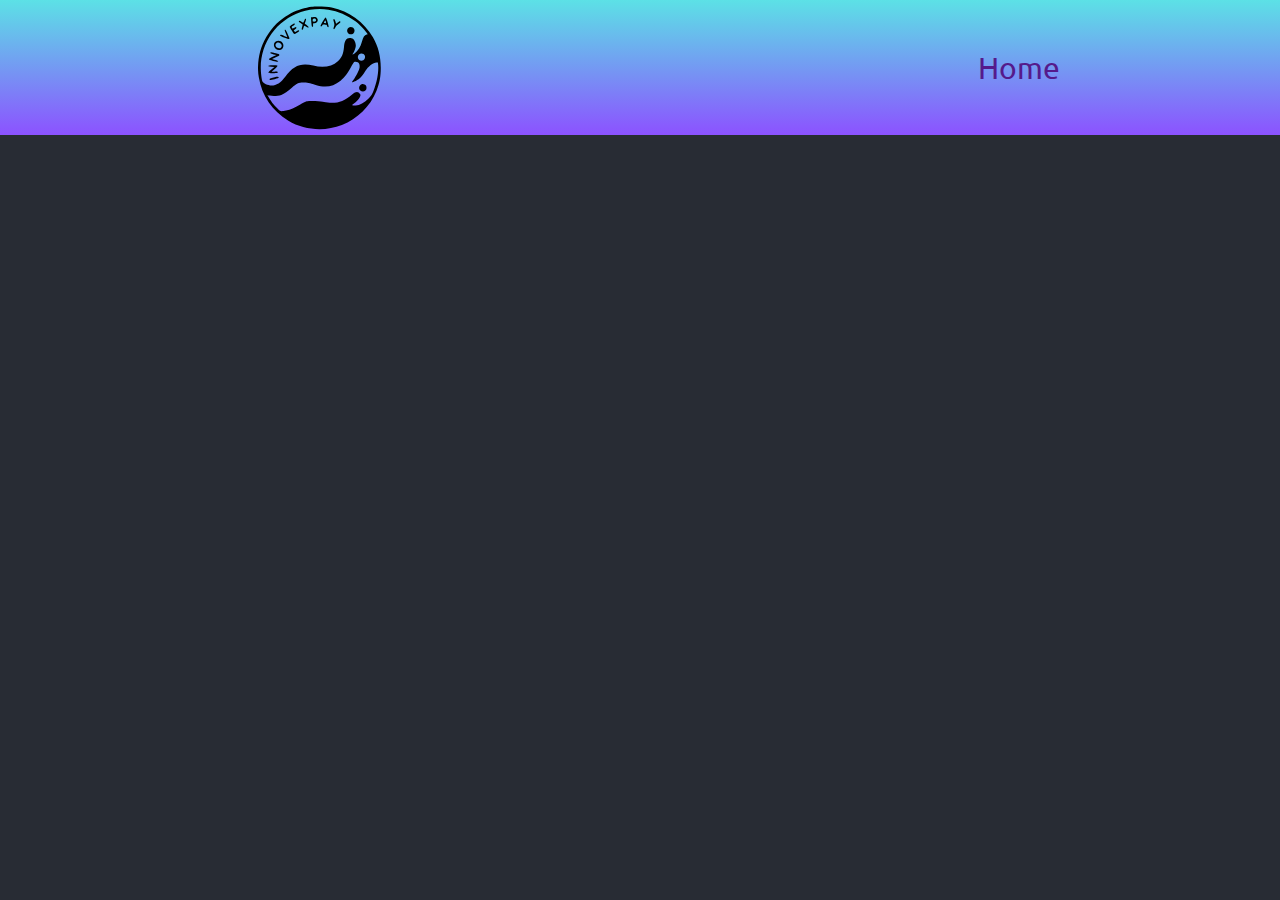
==== index.html @ bccc0c66 "Primer commit" ====
<!DOCTYPE html>
<html lang="en">
<head>
    <meta charset="UTF-8">
    <meta http-equiv="X-UA-Compatible" content="IE=edge">
    <meta name="viewport" content="width=device-width, initial-scale=1.0">
    <link rel="stylesheet" href="styles.css">
    <title>Document</title>
    
</head>
<body>
    <nav class="bg-grd">
        <img src="img/Mi-proyecto.svg" alt="">
        <div class="enlaces">
            <a href="">Home</a>
            
        </div>
    </nav>

    
</body>
</html>
---- styles.css ----
@import url('https://fonts.googleapis.com/css2?family=Ubuntu:wght@300;400;700&display=swap');

/* Reset */
*, *::before, *::after{
    box-sizing: border-box;
}

*{ 
    margin:0;
    padding:0;
    font:inherit;
}

body{
    min-height: 100vh;
    
    background-color: #282C34;
    font-family: 'Ubuntu', sans-serif;
}

img,picture,svg,video{
    display: block;
}
html{
    
    font-size: 62.5%;  /* 1 rem = 10 px */
}

a{
    text-decoration: none;
}



.bg-grd{
    display: flex;
    justify-content: space-between;
    align-items: center;
    background-image:  linear-gradient(360deg,#8c52ff,#5ce1e6);
    height: 15vh;
    padding-inline: 22rem;
}

.bg-grd img {
    height: 22vh;
    cursor: pointer;
    
}

.bg-grd a {
    font-size: 3rem;
    
}

.box{ 
    margin-top:8rem;
    background-color: azure;
    margin-inline: 65vh;
    height: 55rem;
    justify-content: center;
    text-align: center;
    border: solid rgba(0, 0, 255, 0) 2px;
    margin-bottom:8rem;
    position: relative;
}   

.box::after{
    position: absolute;
    top:0;
    left: 0px;
    content: '';
    background-image: linear-gradient(to right,#8c52ff,#5ce1e6);
    filter:blur(15px);
    z-index: -1;
    width: 100%;
    height: 100%;
}

.box > *{
    margin-bottom: 30px;
    
}

.txt_login{
    
    margin-top: 35px;
    font-size: 6rem;
    font-weight: bold;
    
    
}
.txt_login2{
    font-size: 3rem;
    font-weight: 300;
}

.infoUser{
    font-size: 2.5rem;
    
}

.infoUser input{
    font-size: 2.5rem;
    background-color: transparent;
    border: none;
    border-bottom: #2e2e2e49 solid;
    outline:none;
    margin-top: 30px;
    margin-bottom: 20px;
}

.signIn{
    background-color: #272343;
    color:white;
    padding:2rem;
    font-size: 2.5rem;
}
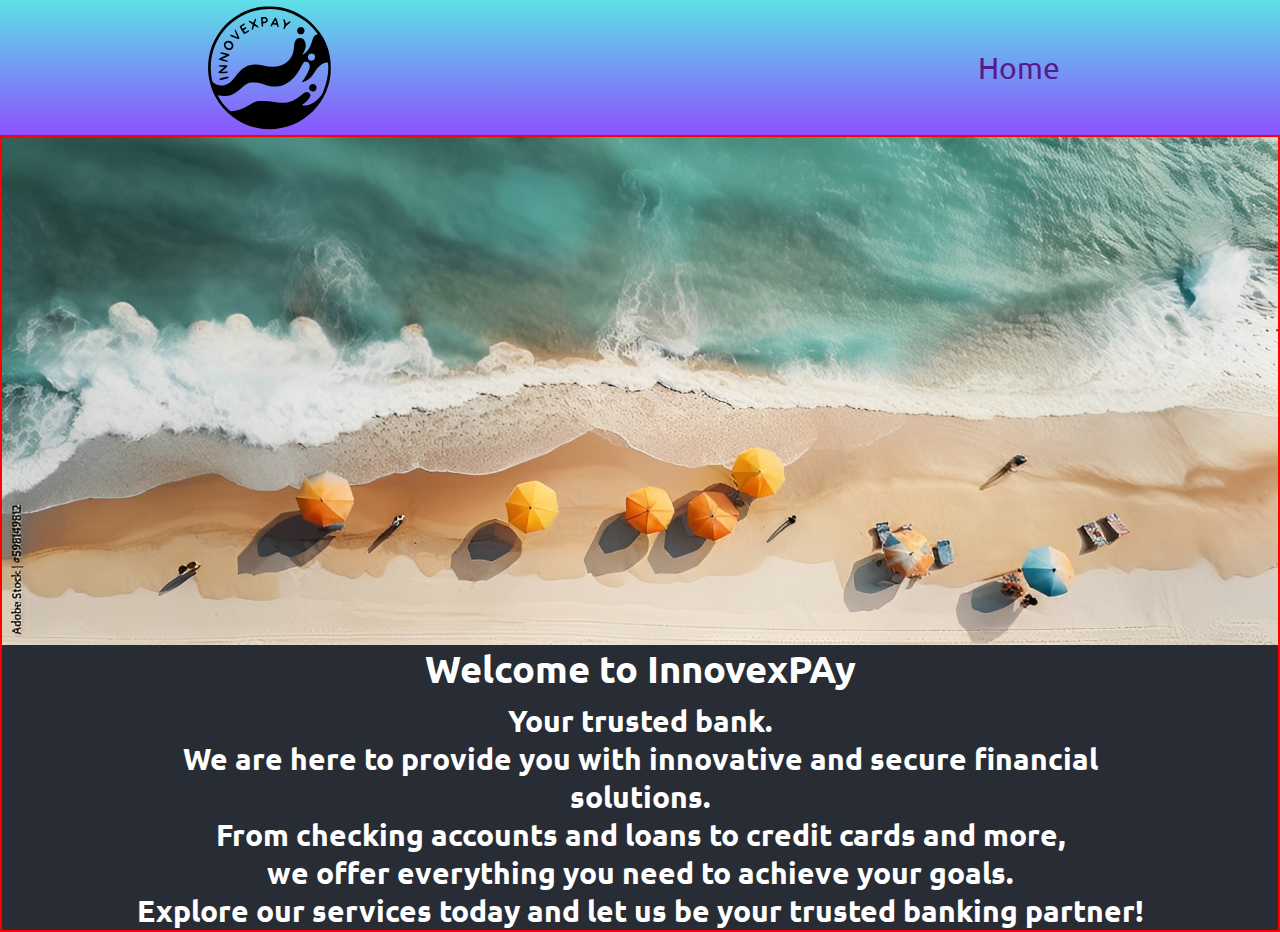
==== commit 5fb44d10: "Main" ====
--- a/index.html
+++ b/index.html
@@ -5,7 +5,7 @@
     <meta http-equiv="X-UA-Compatible" content="IE=edge">
     <meta name="viewport" content="width=device-width, initial-scale=1.0">
     <link rel="stylesheet" href="styles.css">
-    <title>Document</title>
+    <title>InnovexPay | Home</title>
     
 </head>
 <body>
@@ -13,9 +13,25 @@
         <img src="img/Mi-proyecto.svg" alt="">
         <div class="enlaces">
             <a href="">Home</a>
-            
         </div>
     </nav>
+
+    <main>
+
+        <div class="background-container">
+            <img src="img/beach.jpeg" alt="">
+            <div class="text-container">
+                <p class="welcome">Welcome to InnovexPAy</p>
+                <p class="welcome welcome-text">
+                Your trusted bank. <br>  We are here to provide
+                you with innovative and secure financial solutions. <br> From checking accounts and 
+                loans to credit cards and more, <br>  we offer everything you need to achieve your
+                goals.<br> Explore our services today and let us be your trusted banking partner!
+                </p>
+            </div>
+        </div>
+        
+    </main>
 
     
 </body>
--- a/styles.css
+++ b/styles.css
@@ -19,6 +19,7 @@
 }
 
 img,picture,svg,video{
+    max-width: 100%;
     display: block;
 }
 html{
@@ -30,6 +31,10 @@
     text-decoration: none;
 }
 
+p{
+    color:white;
+    font-size: 32px;
+}
 
 
 .bg-grd{
@@ -38,10 +43,12 @@
     align-items: center;
     background-image:  linear-gradient(360deg,#8c52ff,#5ce1e6);
     height: 15vh;
-    padding-inline: 22rem;
+    padding-right: 22rem;
+    padding-left: 17rem;
 }
 
 .bg-grd img {
+    
     height: 22vh;
     cursor: pointer;
     
@@ -114,4 +121,47 @@
     color:white;
     padding:2rem;
     font-size: 2.5rem;
+}
+
+/* Index */
+main{
+    display: flex;
+    flex-direction: column;
+    border: solid red 2px;
+    /* background-image: url(img/beach.jpeg);
+    height: 50rem;
+    background-size: cover;
+    background-repeat: no-repeat;
+    background-position: center center; */
+    
+    /* justify-content: center; */
+    align-content: center;
+    text-align: center;
+    align-items: center;
+}
+
+.bg{
+    
+}
+.client__name{
+    color:white;
+    
+}
+
+.client__name-bold{
+
+}
+
+.welcome{
+    /* margin-top: 12rem; */
+    font-size: 38px;
+    color:#ffffff;
+    font-weight: 700;
+
+}
+
+.welcome-text{
+    margin-top:1rem;
+    font-size: 30px;
+    padding-inline: 12rem;
 }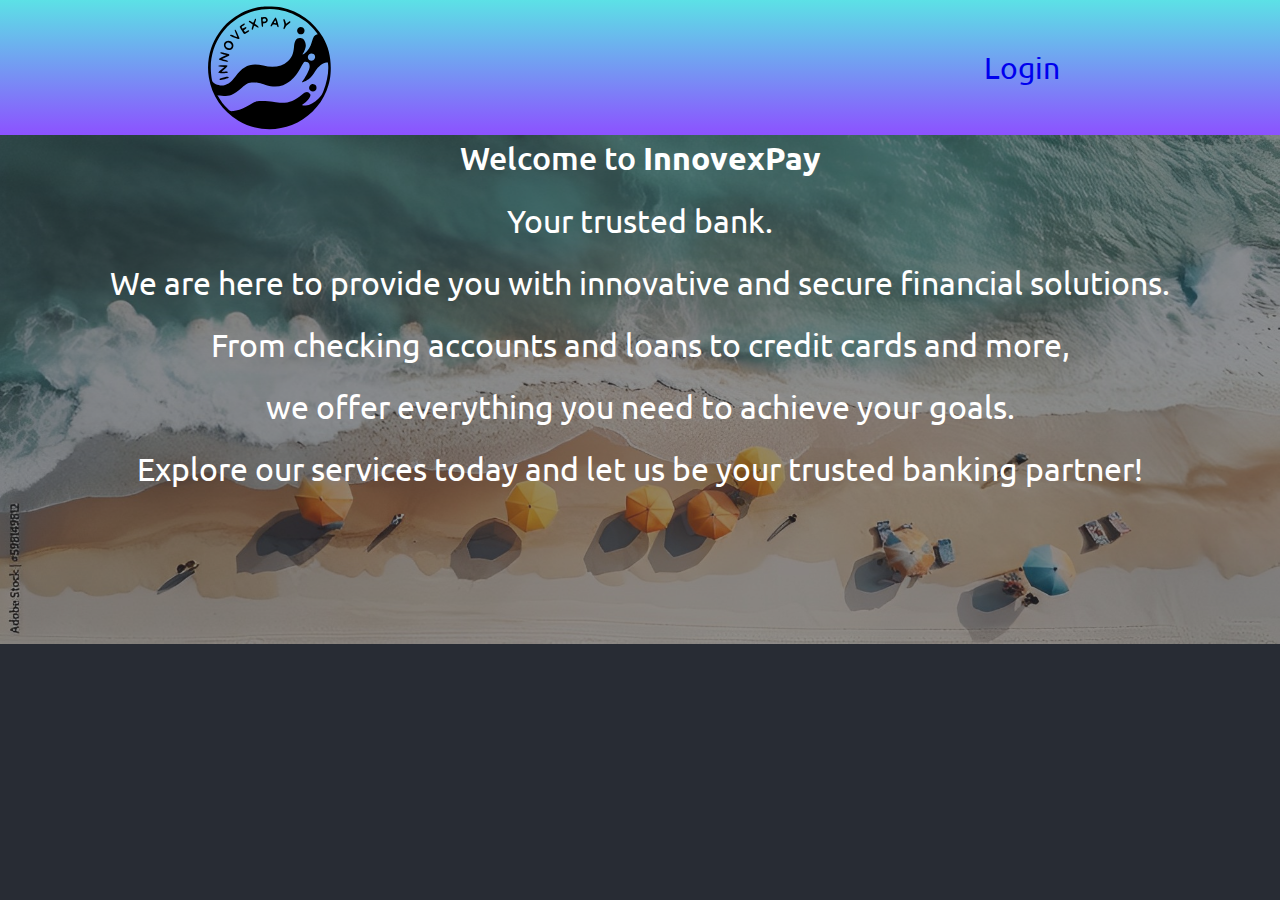
==== commit 83dbcd17: "Index: 80%" ====
--- a/index.html
+++ b/index.html
@@ -10,27 +10,26 @@
 </head>
 <body>
     <nav class="bg-grd">
-        <img src="img/Mi-proyecto.svg" alt="">
+        <a href="index.html"><img href="index.html" src="img/Mi-proyecto.svg" alt=""></a>
         <div class="enlaces">
-            <a href="">Home</a>
+            <a href="login.html">Login</a>
         </div>
     </nav>
 
-    <main>
-
-        <div class="background-container">
-            <img src="img/beach.jpeg" alt="">
-            <div class="text-container">
-                <p class="welcome">Welcome to InnovexPAy</p>
-                <p class="welcome welcome-text">
-                Your trusted bank. <br>  We are here to provide
-                you with innovative and secure financial solutions. <br> From checking accounts and 
-                loans to credit cards and more, <br>  we offer everything you need to achieve your
-                goals.<br> Explore our services today and let us be your trusted banking partner!
-                </p>
+    <main >
+            <div class="imgC">
+                <img src="img/beach.jpeg" alt="">
             </div>
-        </div>
-        
+            <div class="textC" >
+                <p class="welcome">Welcome to <span class="innovex">InnovexPay</span></p>
+                
+                <p class="welcome-text">Your trusted bank.</p>
+                <p class="welcome-text">We are here to provide you with innovative and secure financial solutions.</p>
+                <p class="welcome-text">From checking accounts and loans to credit cards and more,</p>
+                <p class="welcome-text"> we offer everything you need to achieve your goals.</p>
+                <p class="welcome-text">Explore our services today and let us be your trusted banking partner!</p>
+            </div>
+                
     </main>
 
     
--- a/styles.css
+++ b/styles.css
@@ -89,7 +89,7 @@
 }
 
 .txt_login{
-    
+    color: #272343;
     margin-top: 35px;
     font-size: 6rem;
     font-weight: bold;
@@ -125,43 +125,44 @@
 
 /* Index */
 main{
-    display: flex;
-    flex-direction: column;
-    border: solid red 2px;
-    /* background-image: url(img/beach.jpeg);
-    height: 50rem;
-    background-size: cover;
-    background-repeat: no-repeat;
-    background-position: center center; */
+    position: absolute;
     
-    /* justify-content: center; */
+}
+
+.imgC{
+    position: relative;
+    opacity: .5;
+    
+    
+}
+
+.textC {
+    display: inline;   
+    position: absolute;
+    top: 35%;
+    left: 50%;
+    transform: translate(-50%, -50%);
+    padding-inline: 0;
+    margin:0;
+    padding:0;  
+    width: 100%;  
+}
+
+.welcome{
     align-content: center;
     text-align: center;
     align-items: center;
+    font-weight: 500;
 }
-
-.bg{
-    
-}
-.client__name{
-    color:white;
-    
-}
-
-.client__name-bold{
-
-}
-
-.welcome{
-    /* margin-top: 12rem; */
-    font-size: 38px;
-    color:#ffffff;
-    font-weight: 700;
-
+.innovex{
+    font-weight: 1000;
 }
 
 .welcome-text{
-    margin-top:1rem;
-    font-size: 30px;
-    padding-inline: 12rem;
-}+    padding-top: 22px;
+    margin:0;
+    align-content: center;
+    text-align: center;
+    align-items: center;
+    font-weight: 400;
+}
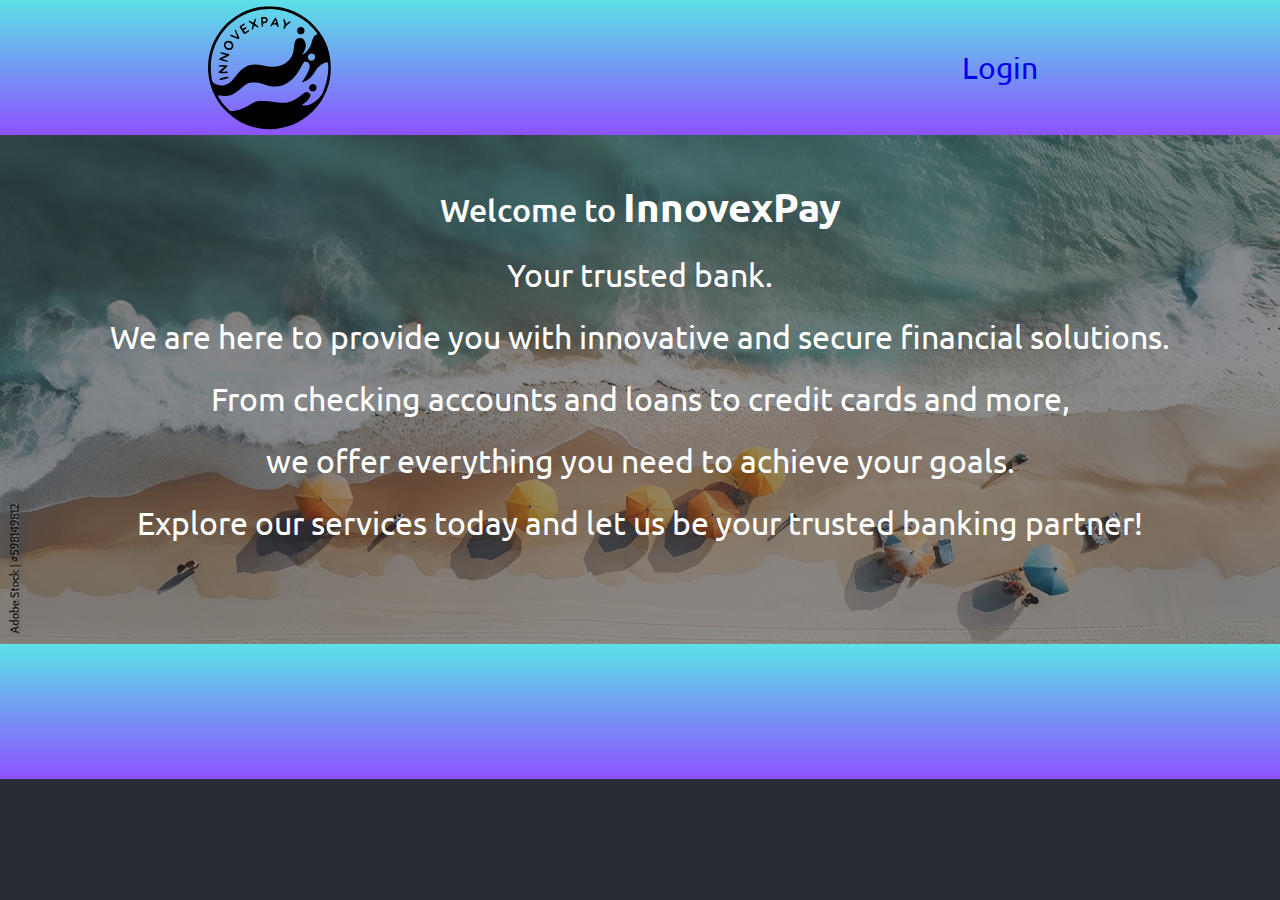
==== commit 3e5f0ee7: "css modificado" ====
--- a/index.html
+++ b/index.html
@@ -16,6 +16,8 @@
         </div>
     </nav>
 
+   
+
     <main >
             <div class="imgC">
                 <img src="img/beach.jpeg" alt="">
@@ -29,9 +31,15 @@
                 <p class="welcome-text"> we offer everything you need to achieve your goals.</p>
                 <p class="welcome-text">Explore our services today and let us be your trusted banking partner!</p>
             </div>
-                
+         
+            <footer class="bg-grd">
+        
+            </footer>
     </main>
 
-    
+    <footer >
+        
+        </div>
+    </footer> 
 </body>
 </html>--- a/styles.css
+++ b/styles.css
@@ -46,12 +46,9 @@
     padding-right: 22rem;
     padding-left: 17rem;
 }
-
 .bg-grd img {
-    
     height: 22vh;
-    cursor: pointer;
-    
+    cursor: pointer;   
 }
 
 .bg-grd a {
@@ -59,16 +56,25 @@
     
 }
 
+.enlaces > *{
+    margin: 22px;
+}
+
 .box{ 
+    display: inline-block;
+    margin:35rem;
+    flex-direction: column;
     margin-top:8rem;
     background-color: azure;
-    margin-inline: 65vh;
-    height: 55rem;
+    /* margin-inline: 65vh; */
+    
     justify-content: center;
     text-align: center;
     border: solid rgba(0, 0, 255, 0) 2px;
     margin-bottom:8rem;
     position: relative;
+    min-width: 50vw;
+    border: #272343 solid 4px;
 }   
 
 .box::after{
@@ -83,6 +89,10 @@
     height: 100%;
 }
 
+
+
+
+
 .box > *{
     margin-bottom: 30px;
     
@@ -114,6 +124,7 @@
     outline:none;
     margin-top: 30px;
     margin-bottom: 20px;
+    
 }
 
 .signIn{
@@ -156,6 +167,7 @@
 }
 .innovex{
     font-weight: 1000;
+    font-size: 40px;
 }
 
 .welcome-text{
@@ -166,3 +178,89 @@
     align-items: center;
     font-weight: 400;
 }
+
+/* dashboard */
+.welcome-user{
+    /* margin-right: 25px; */
+    /* padding: 4vh 4vh; */
+    padding: 40px 1px; 
+}
+
+.container{
+    /* border: 1px solid #ccc; */
+    margin-inline: 8rem ; /* Centrar el contenedor en la página */
+    display: flex;
+    flex-direction: column;
+    align-items: center;
+    justify-content: center;
+    /* height: 100vh;  */
+}
+.container > * {
+    margin: 0 auto;
+}
+
+.containerCard{
+    /* border: 1px solid #922828; */
+    width: 35vw;
+    margin-bottom: 35px;
+    
+}
+
+.containerCard img{
+    max-width: 100%;
+    border-radius: 10px;
+}
+
+.balance{
+    text-align: center;
+    opacity: .6;
+}
+
+.amount{
+    text-align: center;
+    font-size: 58px;
+    line-height: 1.5;
+    
+    
+}
+.dolar{
+    opacity: .7;
+}
+
+.miniContainer{
+    display: flex;
+    flex-direction:column;
+    justify-content: center;
+    align-items: center;
+}
+
+.operations{
+    display: flex;
+    /* border: 1px solid #922828; */
+    margin: 0 auto;
+    justify-content: center;
+    gap:5rem;
+    
+}
+
+.operation{
+    border: 1px solid #090775;
+    cursor: pointer;
+    background:  linear-gradient(360deg,#8c52ff,#5ce1e6);
+    width: 62px;
+    
+}
+.rotate{
+    transform: rotate(180deg);
+}
+.option{
+    font-size: 25px;
+}
+
+.number{
+    margin-top: 25px;
+    border: none;
+    font-size: 30px;
+    height: 40px;
+    margin-bottom: 300px;
+}